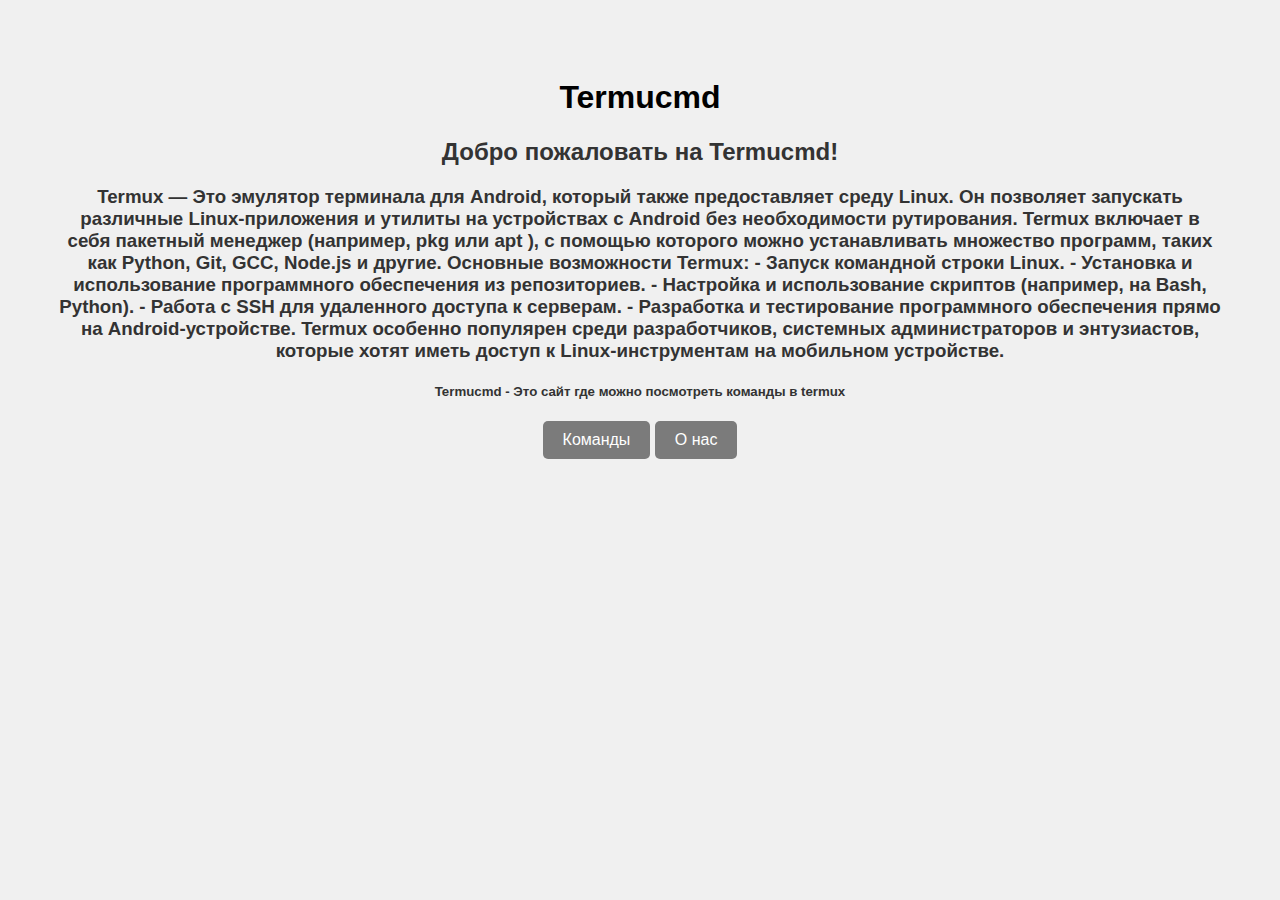
==== index.html @ 3eed7bdb "Add files via upload" ====
<!DOCTYPE html>
     <html lang="ru">
     <head>
<link rel="manifest" href="/site.webmanifest">
         <meta charset="UTF-8">
         <meta name="viewport" content="width=device-width, initial-scale=1.0">
         <title>Termucmd</title>
         <link rel="stylesheet" href="style.css">
     </head>
     <body>
     	<h1>Termucmd</h1>
         <h2>Добро пожаловать на Termucmd!</h2>
         <h3>Termux — Это эмулятор терминала для Android, который также предоставляет среду Linux. Он позволяет запускать различные Linux-приложения и утилиты на устройствах с Android без необходимости рутирования. Termux включает в себя пакетный менеджер (например, pkg или apt ), с помощью которого можно устанавливать множество программ, таких как Python, Git, GCC, Node.js и другие.

Основные возможности Termux:
- Запуск командной строки Linux.
- Установка и использование программного обеспечения из репозиториев.
- Настройка и использование скриптов (например, на Bash, Python).
- Работа с SSH для удаленного доступа к серверам.
- Разработка и тестирование программного обеспечения прямо на Android-устройстве.

Termux особенно популярен среди разработчиков, системных администраторов и энтузиастов, которые хотят иметь доступ к Linux-инструментам на мобильном устройстве.</h3>
         <h5>Termucmd - Это сайт где можно посмотреть команды в termux</h5>
         
         <button id="myButton" style="background-color: #7b7b7b; color: white; padding: 10px 20px; border: none; border-radius: 5px; font-size: 16px; cursor: pointer;">
    Команды
</button>
<button id="About" style="background-color: #7b7b7b; color: white; padding: 10px 20px; border: none; border-radius: 5px; font-size: 16px; cursor: pointer;">
    О нас
</button>
         <script src="script.js"></script>
     </body>
     </html>
---- style.css ----
body {
         font-family: Arial, Arial;
         background-color: #f0f0f0;
         color: #333;
         text-align: center;
         padding: 50px;
         
     h1 {
         color: #000000;
     }
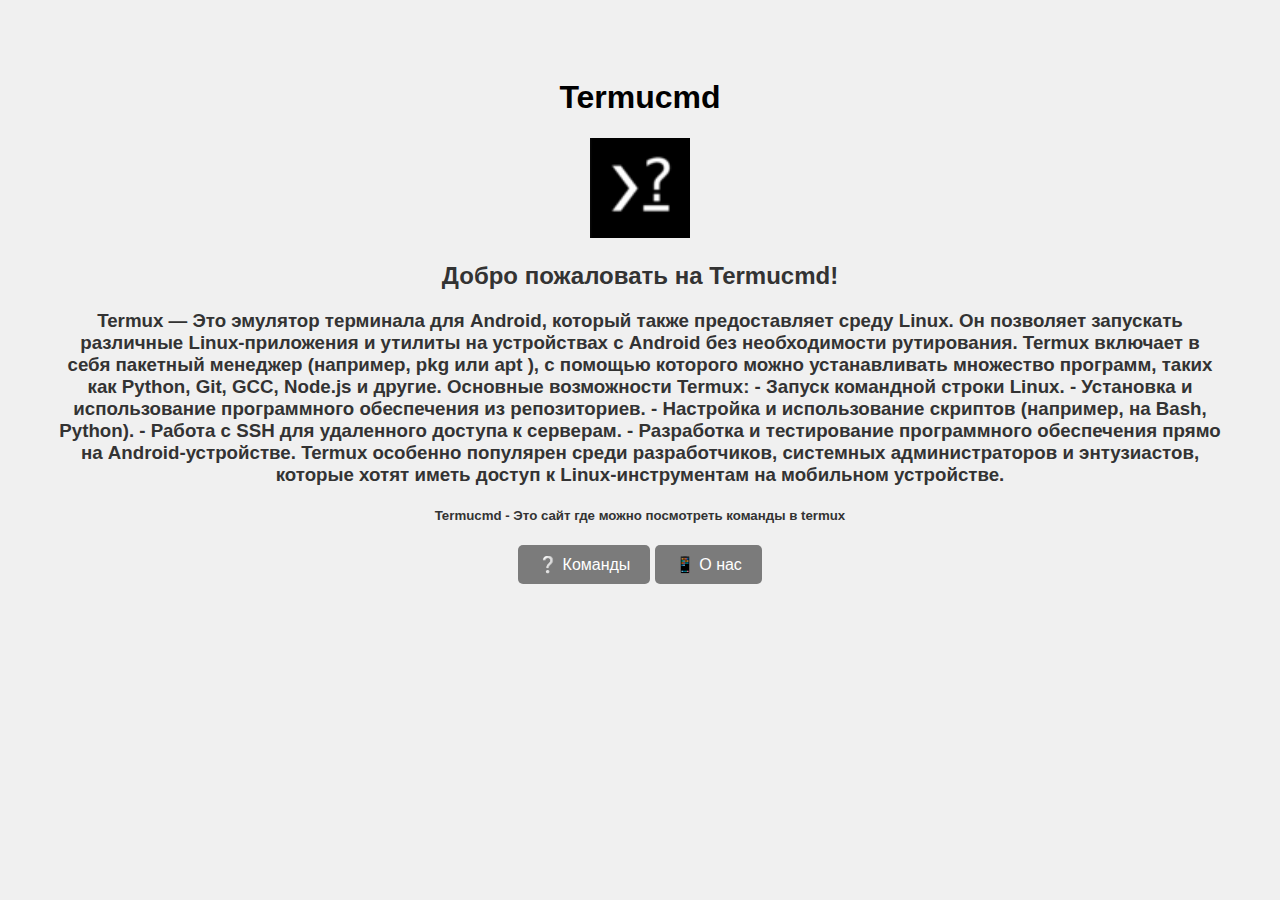
==== commit 881ec875: "Add files via upload" ====
--- a/index.html
+++ b/index.html
@@ -9,6 +9,7 @@
      </head>
      <body>
      	<h1>Termucmd</h1>
+     	<img src="termucmd.png" alt="Termucmd" width="100" height="100">
          <h2>Добро пожаловать на Termucmd!</h2>
          <h3>Termux — Это эмулятор терминала для Android, который также предоставляет среду Linux. Он позволяет запускать различные Linux-приложения и утилиты на устройствах с Android без необходимости рутирования. Termux включает в себя пакетный менеджер (например, pkg или apt ), с помощью которого можно устанавливать множество программ, таких как Python, Git, GCC, Node.js и другие.
 
@@ -23,10 +24,10 @@
          <h5>Termucmd - Это сайт где можно посмотреть команды в termux</h5>
          
          <button id="myButton" style="background-color: #7b7b7b; color: white; padding: 10px 20px; border: none; border-radius: 5px; font-size: 16px; cursor: pointer;">
-    Команды
+   ❔ Команды
 </button>
 <button id="About" style="background-color: #7b7b7b; color: white; padding: 10px 20px; border: none; border-radius: 5px; font-size: 16px; cursor: pointer;">
-    О нас
+    📱 О нас
 </button>
          <script src="script.js"></script>
      </body>
